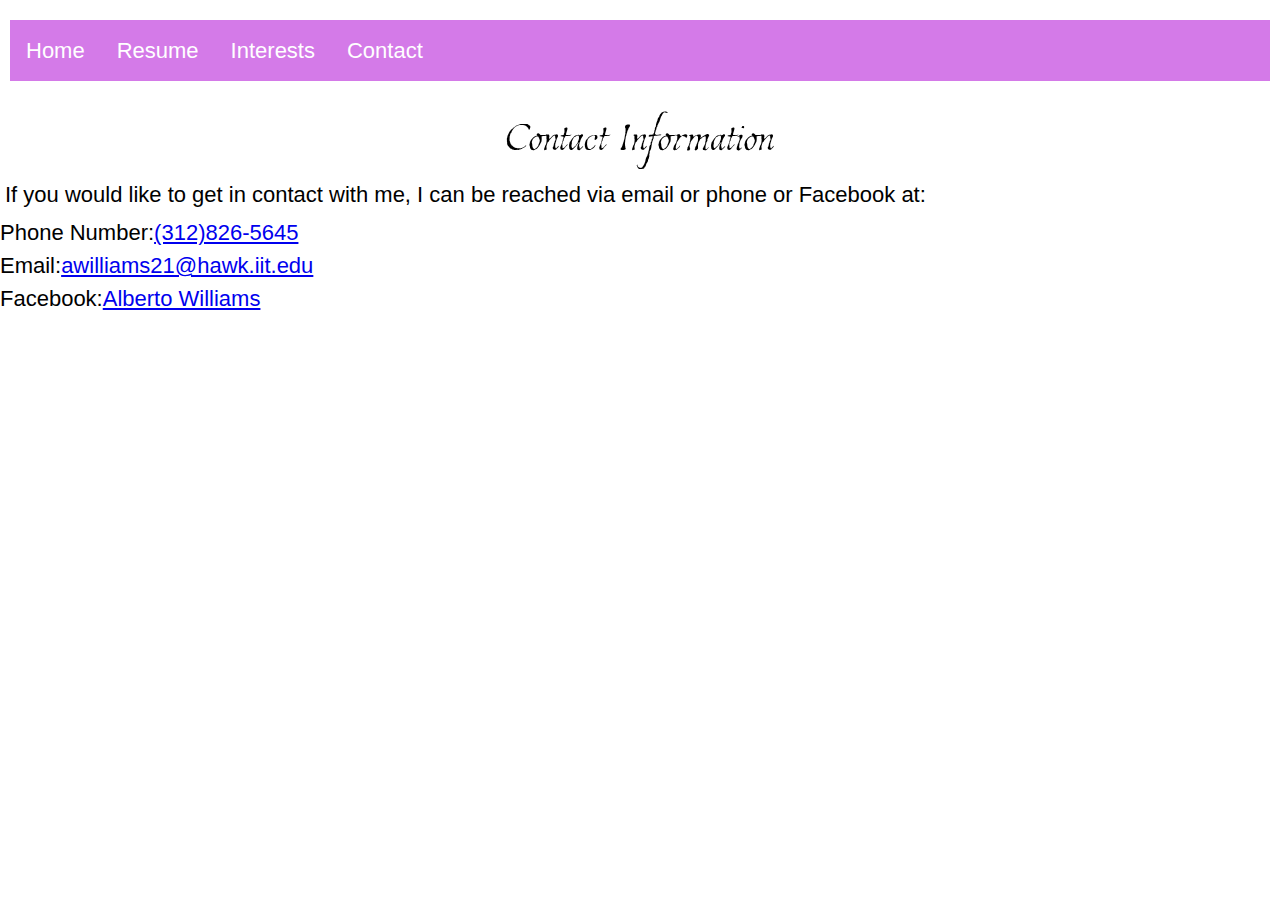
==== contact/index.html @ 1fb95f9c "major changes to beto.com" ====
<!DOCTYPE html>
<html lang="en">
<head>
  <meta charset="UTF-8" />
  <link rel="stylesheet" href="../pretty.css">
  <link rel="preconnect" href="https://fonts.googleapis.com">
  <link rel="preconnect" href="https://fonts.gstatic.com" crossorigin>
  <link href="https://fonts.googleapis.com/css2?family=Bebas+Neue&family=Estonia&display=swap" rel="stylesheet">
  <title>Contact Page</title>
</head>
<body>
<nav id="navs">
  <ul>
    <li><a href="../">Home</a></li>
    <li><a href="../cv/">Resume</a></li>
    <li><a href="../interests/">Interests</a></li>
    <li><a href="../contact/">Contact</a></li>
  </ul>
</nav>
<main>
<header>
<h1 class="center-align">Contact Information</h1>
  <p>If you would like to get
    in contact with me,
    I can be reached
    via email or phone
    or Facebook at:
  </p>
</header>
<section>
<article>
  <ul>
    <li>Phone Number:<a class="p-tel" href="tel:+1-312-826-5645">(312)826-5645</a></li>
    <li>Email:<a href="mailto:awilliams21@hawk.iit.edu">awilliams21@hawk.iit.edu</a></li>
    <li>Facebook:<a href="https://www.facebook.com/alberto.williams.5661">Alberto Williams</a></li>
  </ul>
</article>
</section>
</main>
</body>
</html>
---- pretty.css ----
a,abbr,acronym,address,applet,article,aside,audio,b,big,blockquote,body,canvas,caption,center,cite,code,dd,del,details,dfn,div,dl,dt,em,embed,fieldset,figcaption,figure,footer,form,h1,h2,h3,h4,h5,h6,header,hgroup,html,i,iframe,img,ins,kbd,label,legend,li,mark,menu,nav,object,ol,output,p,pre,q,ruby,s,samp,section,small,span,strike,strong,sub,summary,sup,table,tbody,td,tfoot,th,thead,time,tr,tt,u,ul,var,video{margin:0;padding:0;border:0;font:inherit;vertical-align:baseline}article,aside,details,figcaption,figure,footer,header,hgroup,main,menu,nav,section{display:block}html{line-height:1}body{line-height:inherit}ol,ul{list-style:none}blockquote,q{quotes:none}blockquote:after,blockquote:before,q:after,q:before{content:'';content:none}table{border-collapse:collapse;border-spacing:0}

html{
  font-size: 22px;
  line-height: 33px;
  font-family: "Helvetica Neue", Arial Rounded MT Bold, Arial , sans-serif;
}
img{
  width: 80%;
}
p{
  padding: 5px;
}
.center-align{
  text-align: center;
  font-size: 58px;
  font-family: 'Estonia', cursive;
  padding: 17px 17px;
  margin: 5px 5px;
}
.bullet{
  list-style-type: square;
  margin: 15px;
  padding-left: 20px;
}
.jobs{
  line-height: 30px;
}
.edu{
  line-height: 30px;
}
.edu-and-exp-heading{
  margin: 20px;
  font-size: 27px;
  text-align: center;
  font-family: 'Bebas Neue', cursive;
}
.gallery-pic{
  margin: 24px;
}
.obj-and-skill-heading{
  margin: 20px;
  font-size: 27px;
  text-align: center;
  font-family: 'Bebas Neue', cursive;
}
.obj-desc{
  padding-left: 7px;
}
.skills{
  line-height: 30px;
}
#disc{
  font-size: 12px;
}
#gallery{
  display: flex;
  padding: 6px;
  margin: 12px;
  justify-content: space-around;
  background-color: yellow;
}
#name{
  text-align: center;
  font-size: 43px;
  font-family: 'Bebas Neue', cursive;
  padding-top: 27px;
}
#navs ul {
  list-style-type: none;
  margin: 20px 10px;
  padding: 0;
  overflow: hidden;
  background-color: #D47AE8;
}
#navs li{
  float: left;
}
#navs li a {
  display: block;
  color: white;
  text-align: center;
  padding: 14px 16px;
  text-decoration: none;
}
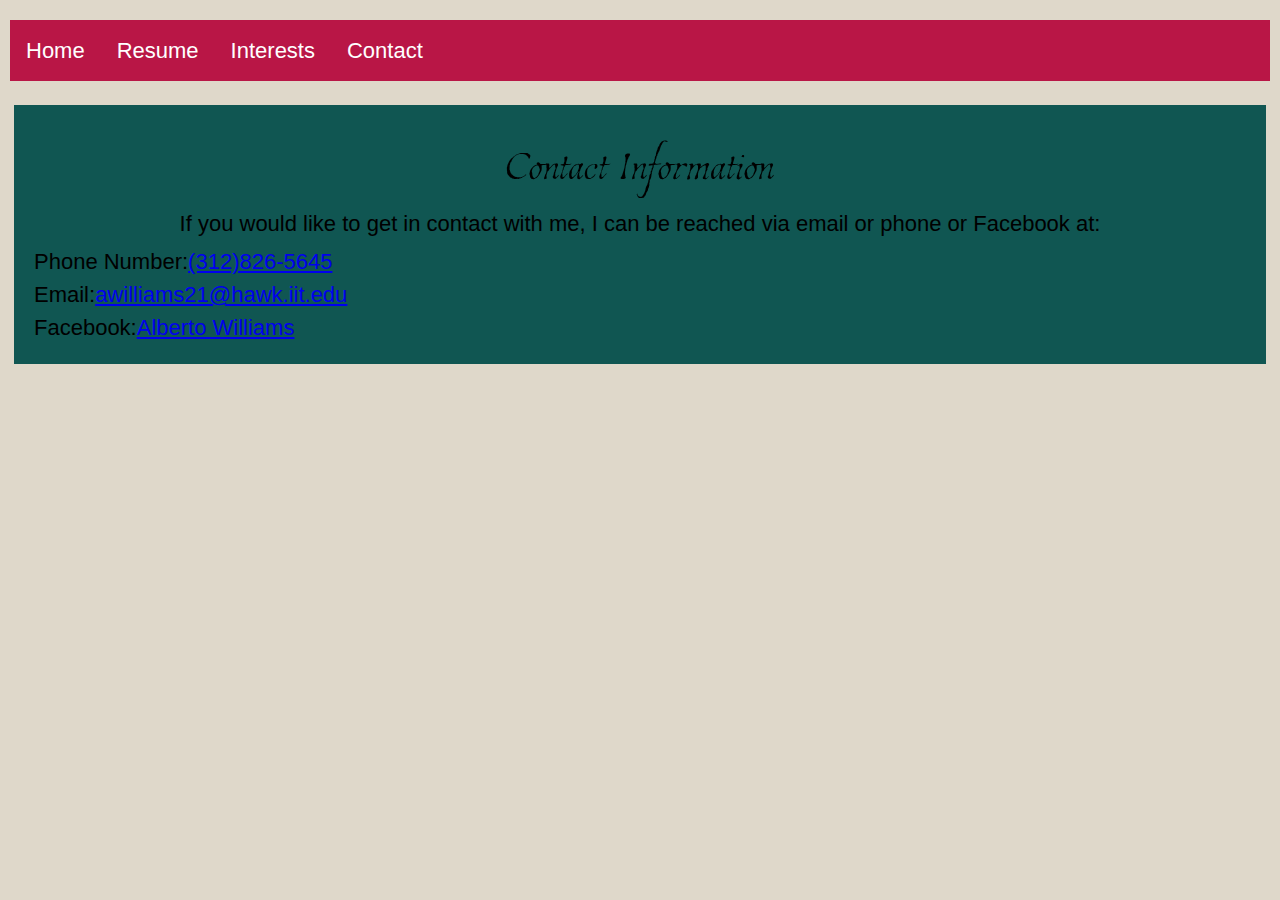
==== commit 01d2aaea: "updates on contact page and CSS" ====
--- a/contact/index.html
+++ b/contact/index.html
@@ -8,8 +8,8 @@
   <link href="https://fonts.googleapis.com/css2?family=Bebas+Neue&family=Estonia&display=swap" rel="stylesheet">
   <title>Contact Page</title>
 </head>
-<body>
-<nav id="navs">
+<body class="contact-body-background">
+<nav id="navs-contact">
   <ul>
     <li><a href="../">Home</a></li>
     <li><a href="../cv/">Resume</a></li>
@@ -17,7 +17,7 @@
     <li><a href="../contact/">Contact</a></li>
   </ul>
 </nav>
-<main>
+<main class="contact-main-background">
 <header>
 <h1 class="center-align">Contact Information</h1>
   <p>If you would like to get
--- a/pretty.css
+++ b/pretty.css
@@ -6,59 +6,85 @@
   font-family: "Helvetica Neue", Arial Rounded MT Bold, Arial , sans-serif;
 }
 img{
-  width: 80%;
+  width: 70%;
 }
 p{
   padding: 5px;
-}
-.center-align{
+  line-height: inherit;
   text-align: center;
-  font-size: 58px;
-  font-family: 'Estonia', cursive;
-  padding: 17px 17px;
-  margin: 5px 5px;
 }
 .bullet{
   list-style-type: square;
   margin: 15px;
   padding-left: 20px;
 }
-.jobs{
+.center-align{
+  text-align: center;
+  font-size: 58px;
+  font-family: 'Estonia', cursive;
+  padding: 17px;
+  margin: 5px;
+}
+.contact-body-background{
+  background-color: #DFD8CA;
+}
+.contact-main-background{
+  background-color:  #105652;
+  margin: 24px 14px;
+  padding: 20px;
+}
+.edu, .jobs{
   line-height: 30px;
 }
-.edu{
-  line-height: 30px;
-}
-.edu-and-exp-heading{
+.edu-and-exp-heading, .obj-and-skill-heading{
   margin: 20px;
   font-size: 27px;
   text-align: center;
   font-family: 'Bebas Neue', cursive;
 }
-.gallery-pic{
-  margin: 24px;
+.gamer-font{
+  font-family: 'Press Start 2P', cursive;
+  text-decoration: underline;
+  text-align: center;
 }
-.obj-and-skill-heading{
-  margin: 20px;
-  font-size: 27px;
-  text-align: center;
-  font-family: 'Bebas Neue', cursive;
+.home-body-background{
+  background-color: #0F2C67;
+}
+.home-main-background{
+  background-color: #98BAE7;
+  margin: 24px 14px;
+  padding: 20px;
+}
+.interest-body-background{
+  background-color: #064635;
+}
+.interest-main-background{
+  background-color: #519259;
+  margin: 24px 14px;
+  padding: 20px;
 }
 .obj-desc{
   padding-left: 7px;
+  text-align: center;
 }
 .skills{
   line-height: 30px;
 }
+.switch-heading-and-desc{
+  grid-area: a;
+}
+.switch-pics img{
+  grid-area: b;
+  padding-left: 200px
+}
 #disc{
   font-size: 12px;
 }
-#gallery{
-  display: flex;
-  padding: 6px;
-  margin: 12px;
-  justify-content: space-around;
-  background-color: yellow;
+#gallery-grid{
+  display: grid;
+  grid-gap: 4px;
+  grid-template-columns: 1fr 1fr 1fr;
+  grid-auto-rows: minmax(150px, auto);
 }
 #name{
   text-align: center;
@@ -66,20 +92,43 @@
   font-family: 'Bebas Neue', cursive;
   padding-top: 27px;
 }
-#navs ul {
+#navs-home ul, #navs-interests ul, #navs-resume ul, #navs-contact ul{
   list-style-type: none;
   margin: 20px 10px;
   padding: 0;
   overflow: hidden;
-  background-color: #D47AE8;
 }
-#navs li{
+#navs-home li, #navs-interests li, #navs-resume li, #navs-contact li{
   float: left;
 }
-#navs li a {
+#navs-home li a, #navs-interests li a, #navs-resume li a, #navs-contact li a{
   display: block;
   color: white;
   text-align: center;
   padding: 14px 16px;
   text-decoration: none;
 }
+#navs-interests ul {
+  background-color: #F0BB62;
+}
+#navs-home ul{
+  background-color: #D47AE8;
+}
+#navs-resume ul{
+  background-color: #000000;
+}
+#navs-contact ul{
+  background-color: #B91646;
+}
+#switch{
+  display: grid;
+  grid-template-columns: repeat(4, 1fr);
+  grid-template-rows: repeat(3, 110px);
+  grid-template-areas:
+    "a a b b"
+    "a a b b"
+    "a a b b";
+  grid-gap: 40px;
+  align-content:space-between;
+  justify-content: space-between;
+}
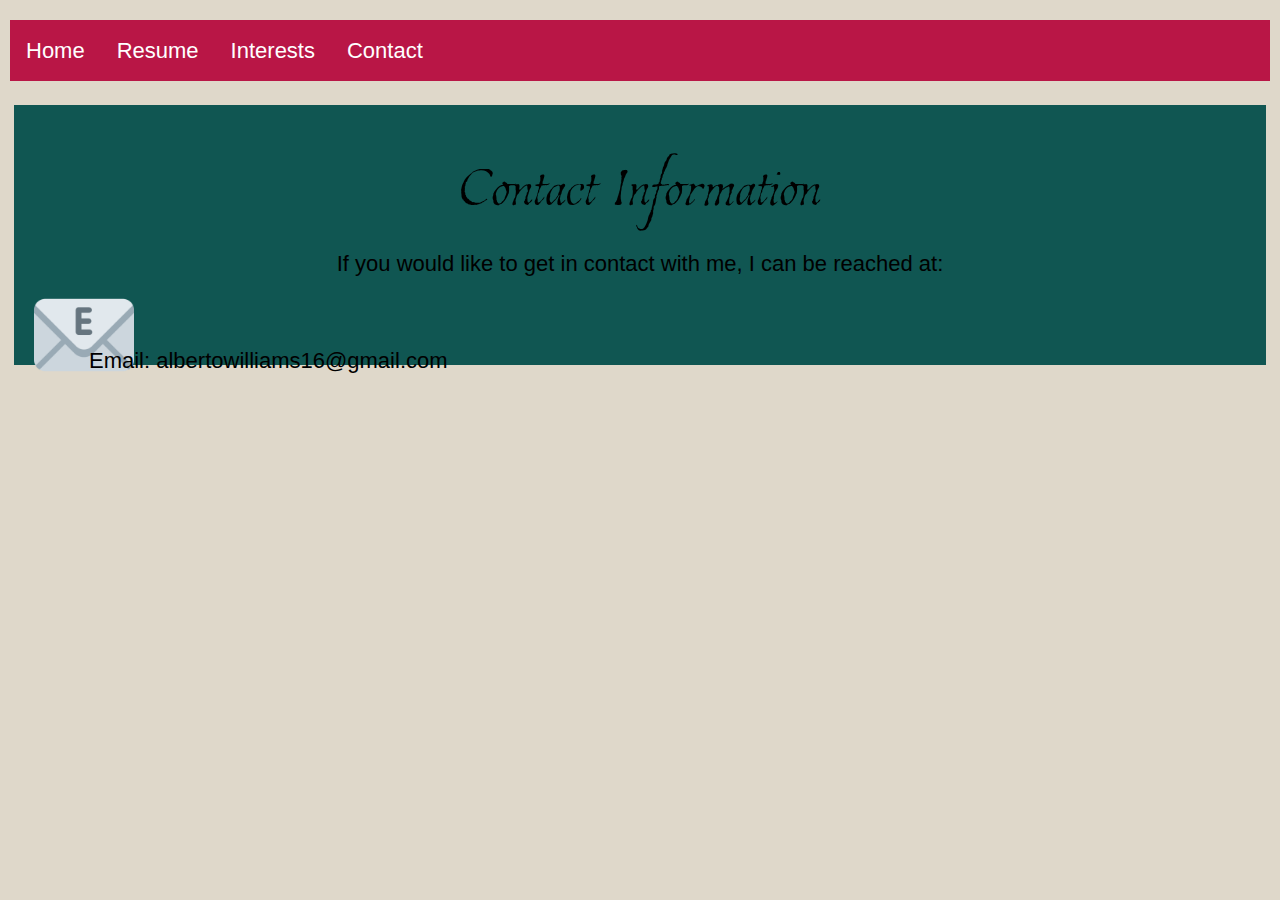
==== commit f2307a68: "contact page update" ====
--- a/contact/index.html
+++ b/contact/index.html
@@ -23,18 +23,23 @@
   <p>If you would like to get
     in contact with me,
     I can be reached
-    via email or phone
-    or Facebook at:
+    at:
   </p>
 </header>
-<section>
-<article>
+<section id="contact-grid">
+  <article class="email">
+    <figure>
+      <figcaption><img class="email-icon" src="../pix/android-chrome-512x512.png" alt="email icon"></figcaption>
+    </figure>
+    <p class="email-link">Email:<a href="mailto:albertowilliams16@gmail.com"> albertowilliams16@gmail.com</a></p>
+  </article>
+<!--
   <ul>
     <li>Phone Number:<a class="p-tel" href="tel:+1-312-826-5645">(312)826-5645</a></li>
-    <li>Email:<a href="mailto:awilliams21@hawk.iit.edu">awilliams21@hawk.iit.edu</a></li>
+    <li>Email:</li>
     <li>Facebook:<a href="https://www.facebook.com/alberto.williams.5661">Alberto Williams</a></li>
   </ul>
-</article>
+-->
 </section>
 </main>
 </body>
--- a/pretty.css
+++ b/pretty.css
@@ -1,12 +1,15 @@
 a,abbr,acronym,address,applet,article,aside,audio,b,big,blockquote,body,canvas,caption,center,cite,code,dd,del,details,dfn,div,dl,dt,em,embed,fieldset,figcaption,figure,footer,form,h1,h2,h3,h4,h5,h6,header,hgroup,html,i,iframe,img,ins,kbd,label,legend,li,mark,menu,nav,object,ol,output,p,pre,q,ruby,s,samp,section,small,span,strike,strong,sub,summary,sup,table,tbody,td,tfoot,th,thead,time,tr,tt,u,ul,var,video{margin:0;padding:0;border:0;font:inherit;vertical-align:baseline}article,aside,details,figcaption,figure,footer,header,hgroup,main,menu,nav,section{display:block}html{line-height:1}body{line-height:inherit}ol,ul{list-style:none}blockquote,q{quotes:none}blockquote:after,blockquote:before,q:after,q:before{content:'';content:none}table{border-collapse:collapse;border-spacing:0}
-
+a{
+  text-decoration: none;
+  color: inherit;
+}
 html{
   font-size: 22px;
   line-height: 33px;
   font-family: "Helvetica Neue", Arial Rounded MT Bold, Arial , sans-serif;
 }
 img{
-  width: 70%;
+  width: 80%;
 }
 p{
   padding: 5px;
@@ -20,10 +23,10 @@
 }
 .center-align{
   text-align: center;
-  font-size: 58px;
+  font-size: 78px;
   font-family: 'Estonia', cursive;
-  padding: 17px;
-  margin: 5px;
+  padding: 7px;
+  margin: 35px;
 }
 .contact-body-background{
   background-color: #DFD8CA;
@@ -33,6 +36,12 @@
   margin: 24px 14px;
   padding: 20px;
 }
+.elegant-font{
+  font-family: 'Luxurious Script', cursive;
+  text-decoration: underline;
+  text-align: center;
+  font-size: 57px;
+}
 .edu, .jobs{
   line-height: 30px;
 }
@@ -41,6 +50,30 @@
   font-size: 27px;
   text-align: center;
   font-family: 'Bebas Neue', cursive;
+}
+.email-icon{
+  width: 100px;
+  height: 100px;
+  position: absolute;
+  z-index: 0;
+}
+.email-link{
+  position: absolute;
+  z-index: 1;
+  margin-top: 54px;
+  margin-left: 50px;
+}
+.fashion{
+  width: 270px;
+  height: 270px;
+  float: left;
+}
+.friend-code{
+  width: 270px;
+  height: 270px;
+  float: left;
+  margin-left: -120px;
+  margin-top: -160px;
 }
 .gamer-font{
   font-family: 'Press Start 2P', cursive;
@@ -63,20 +96,40 @@
   margin: 24px 14px;
   padding: 20px;
 }
+.makeup{
+  width: 270px;
+  height: 270px;
+  float: left;
+  margin-left: -50px;
+  margin-top: 150px;
+}
+.makeup-and-fashion-desc{
+  grid-area: d;
+}
+.makeup-and-fashion-pics{
+  grid-area: c;
+}
 .obj-desc{
   padding-left: 7px;
   text-align: center;
 }
+.OLED-model{
+  width: 270px;
+  height: 270px;
+  float: left;
+  margin-left: 109px;
+}
 .skills{
   line-height: 30px;
 }
-.switch-heading-and-desc{
+.switch-heading-and-desc, .email{
   grid-area: a;
 }
 .switch-pics img{
   grid-area: b;
-  padding-left: 200px
+  padding-left: 200px;
 }
+
 #disc{
   font-size: 12px;
 }
@@ -85,6 +138,19 @@
   grid-gap: 4px;
   grid-template-columns: 1fr 1fr 1fr;
   grid-auto-rows: minmax(150px, auto);
+}
+#interests, #contact-grid{
+  display: grid;
+  grid-template-columns: repeat(auto, auto);
+  grid-template-rows: repeat(auto, auto);
+  grid-template-areas:
+    "a a a b b b"
+    "a a a b b b"
+    "c c c d d d"
+    "c c c d d d";
+  grid-gap: 20px;
+  align-content: space-between;
+  justify-content: space-between;
 }
 #name{
   text-align: center;
@@ -120,15 +186,3 @@
 #navs-contact ul{
   background-color: #B91646;
 }
-#switch{
-  display: grid;
-  grid-template-columns: repeat(4, 1fr);
-  grid-template-rows: repeat(3, 110px);
-  grid-template-areas:
-    "a a b b"
-    "a a b b"
-    "a a b b";
-  grid-gap: 40px;
-  align-content:space-between;
-  justify-content: space-between;
-}
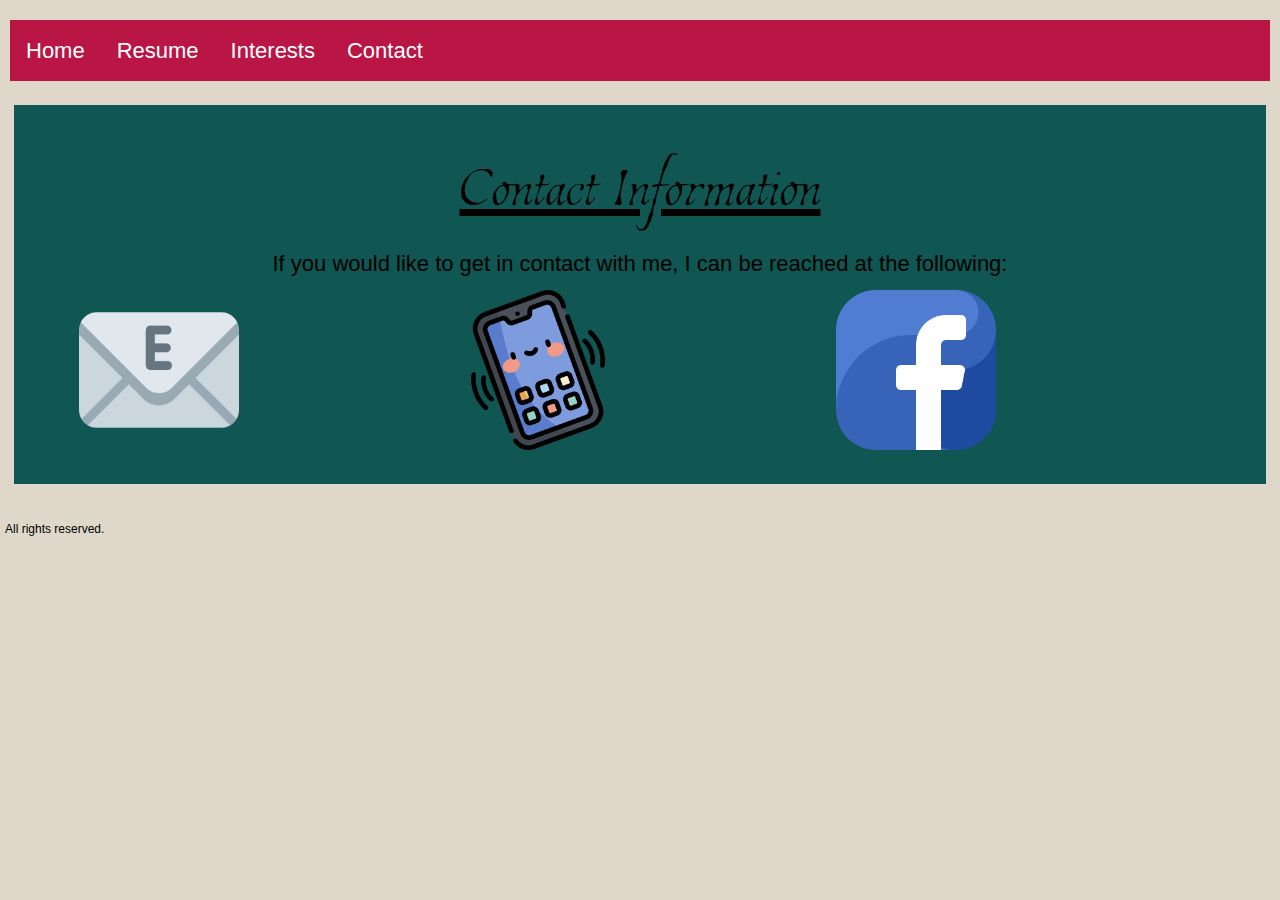
==== commit 34c3313a: "final touches on website" ====
--- a/contact/index.html
+++ b/contact/index.html
@@ -2,10 +2,10 @@
 <html lang="en">
 <head>
   <meta charset="UTF-8" />
-  <link rel="stylesheet" href="../pretty.css">
-  <link rel="preconnect" href="https://fonts.googleapis.com">
-  <link rel="preconnect" href="https://fonts.gstatic.com" crossorigin>
-  <link href="https://fonts.googleapis.com/css2?family=Bebas+Neue&family=Estonia&display=swap" rel="stylesheet">
+  <link rel="stylesheet" href="../pretty.css" />
+  <link rel="preconnect" href="https://fonts.googleapis.com" />
+  <link rel="preconnect" href="https://fonts.gstatic.com" crossorigin=" " />
+  <link href="https://fonts.googleapis.com/css2?family=Bebas+Neue&family=Estonia&display=swap" rel="stylesheet" />
   <title>Contact Page</title>
 </head>
 <body class="contact-body-background">
@@ -21,26 +21,21 @@
 <header>
 <h1 class="center-align">Contact Information</h1>
   <p>If you would like to get
-    in contact with me,
-    I can be reached
-    at:
+  in contact with me,
+  I can be reached at the
+  following:
   </p>
 </header>
-<section id="contact-grid">
-  <article class="email">
-    <figure>
-      <figcaption><img class="email-icon" src="../pix/android-chrome-512x512.png" alt="email icon"></figcaption>
-    </figure>
-    <p class="email-link">Email:<a href="mailto:albertowilliams16@gmail.com"> albertowilliams16@gmail.com</a></p>
-  </article>
-<!--
-  <ul>
-    <li>Phone Number:<a class="p-tel" href="tel:+1-312-826-5645">(312)826-5645</a></li>
-    <li>Email:</li>
-    <li>Facebook:<a href="https://www.facebook.com/alberto.williams.5661">Alberto Williams</a></li>
-  </ul>
--->
+<section>
+  <section class="contacts">
+    <figure><figcaption><a href="mailto:albertowilliams16@gmail.com"><img class="email-icon" src="../pix/android-chrome-512x512.png" alt="albertowilliams16@gmail.com"></a></figcaption></figure>
+    <figure><figcaption><a class="p-tel" href="tel:+1-312-826-5645"><img class="phone-icon"src="../pix/smartphone.png" alt="(312)826-5645"></a></figcaption></figure>
+    <figure><figcaption><a href="https://www.facebook.com/alberto.williams.5661"><img class="fb-icon"src="../pix/facebook.png" alt="Alberto Williams on Facebook"></a></figcaption></figure>
+  </section>
 </section>
 </main>
+<footer>
+  <p id="disc">All rights reserved.</p>
+</footer>
 </body>
 </html>
--- a/pretty.css
+++ b/pretty.css
@@ -1,4 +1,6 @@
 a,abbr,acronym,address,applet,article,aside,audio,b,big,blockquote,body,canvas,caption,center,cite,code,dd,del,details,dfn,div,dl,dt,em,embed,fieldset,figcaption,figure,footer,form,h1,h2,h3,h4,h5,h6,header,hgroup,html,i,iframe,img,ins,kbd,label,legend,li,mark,menu,nav,object,ol,output,p,pre,q,ruby,s,samp,section,small,span,strike,strong,sub,summary,sup,table,tbody,td,tfoot,th,thead,time,tr,tt,u,ul,var,video{margin:0;padding:0;border:0;font:inherit;vertical-align:baseline}article,aside,details,figcaption,figure,footer,header,hgroup,main,menu,nav,section{display:block}html{line-height:1}body{line-height:inherit}ol,ul{list-style:none}blockquote,q{quotes:none}blockquote:after,blockquote:before,q:after,q:before{content:'';content:none}table{border-collapse:collapse;border-spacing:0}
+
+/* Universal CSS */
 a{
   text-decoration: none;
   color: inherit;
@@ -8,25 +10,67 @@
   line-height: 33px;
   font-family: "Helvetica Neue", Arial Rounded MT Bold, Arial , sans-serif;
 }
-img{
-  width: 80%;
-}
 p{
   padding: 5px;
   line-height: inherit;
   text-align: center;
+}
+img{
+  width: 76%;
+  height: auto;
+}
+.center-align{
+  text-align: center;
+  font-size: 78px;
+  font-family: 'Estonia', cursive;
+  text-decoration: underline;
+  padding: 7px;
+  margin: 35px;
+}
+#disc{
+  font-size: 12px;
+  text-align: left;
+}
+
+
+/* resume CSS */
+#navs-resume ul{
+  background-color: #000000;
 }
 .bullet{
   list-style-type: square;
   margin: 15px;
   padding-left: 20px;
 }
-.center-align{
-  text-align: center;
-  font-size: 78px;
-  font-family: 'Estonia', cursive;
-  padding: 7px;
-  margin: 35px;
+.obj-desc {
+  padding-left: 7px;
+  text-align: center;
+}
+.edu, .jobs{
+  line-height: 30px;
+}
+.edu-and-exp-heading, .obj-and-skill-heading{
+  margin: 20px;
+  font-size: 27px;
+  text-align: center;
+  font-family: 'Bebas Neue', cursive;
+}
+.skills{
+  line-height: 30px;
+}
+#name{
+  text-align: center;
+  font-size: 43px;
+  font-family: 'Bebas Neue', cursive;
+  padding-top: 27px;
+}
+
+/* Contacts CSS */
+#navs-contact ul{
+  background-color: #B91646;
+}
+.contacts img{
+  padding: 5px;
 }
 .contact-body-background{
   background-color: #DFD8CA;
@@ -34,51 +78,16 @@
 .contact-main-background{
   background-color:  #105652;
   margin: 24px 14px;
-  padding: 20px;
-}
-.elegant-font{
-  font-family: 'Luxurious Script', cursive;
-  text-decoration: underline;
-  text-align: center;
-  font-size: 57px;
-}
-.edu, .jobs{
-  line-height: 30px;
-}
-.edu-and-exp-heading, .obj-and-skill-heading{
-  margin: 20px;
-  font-size: 27px;
-  text-align: center;
-  font-family: 'Bebas Neue', cursive;
-}
-.email-icon{
-  width: 100px;
-  height: 100px;
-  position: absolute;
-  z-index: 0;
-}
-.email-link{
-  position: absolute;
-  z-index: 1;
-  margin-top: 54px;
-  margin-left: 50px;
-}
-.fashion{
-  width: 270px;
-  height: 270px;
-  float: left;
-}
-.friend-code{
-  width: 270px;
-  height: 270px;
-  float: left;
-  margin-left: -120px;
-  margin-top: -160px;
-}
-.gamer-font{
-  font-family: 'Press Start 2P', cursive;
-  text-decoration: underline;
-  text-align: center;
+  padding: 20px 60px;
+}
+.email-icon, .phone-icon, .fb-icon{
+  width: 160px;
+  height: 160px;
+}
+
+/* Home CSS */
+#navs-home ul{
+  background-color: #D47AE8;
 }
 .home-body-background{
   background-color: #0F2C67;
@@ -88,6 +97,13 @@
   margin: 24px 14px;
   padding: 20px;
 }
+
+
+
+/* interests page CSS */
+#navs-interests ul {
+  background-color: #F0BB62;
+}
 .interest-body-background{
   background-color: #064635;
 }
@@ -96,68 +112,45 @@
   margin: 24px 14px;
   padding: 20px;
 }
-.makeup{
-  width: 270px;
-  height: 270px;
-  float: left;
-  margin-left: -50px;
-  margin-top: 150px;
+.gamer-font{
+  font-family: 'Press Start 2P', cursive;
+  text-decoration: underline;
+  text-align: center;
+}
+.elegant-font{
+  font-family: 'Luxurious Script', cursive;
+  text-decoration: underline;
+  text-align: center;
+  font-size: 57px;
+}
+.makeup-and-fashion-pic-stacks{
+  grid-area: c;
+  display: grid;
+  grid-template-columns: repeat(12, 1fr);
+  position: relative;
+  margin-right: -68px;
+}
+.fashion-top{
+  grid-column: 1 / span 8;
+  grid-row: 1;
+  padding-top: 20%;
+  z-index: 1;
+}
+.makeup-bttm{
+  grid-column: 4 / -2;
+  grid-row: 1;
+  margin-left: 150px;
+}
+
+.switch-heading-and-desc{
+  grid-area: a;
 }
 .makeup-and-fashion-desc{
   grid-area: d;
-}
-.makeup-and-fashion-pics{
-  grid-area: c;
-}
-.obj-desc{
-  padding-left: 7px;
-  text-align: center;
-}
-.OLED-model{
-  width: 270px;
-  height: 270px;
-  float: left;
-  margin-left: 109px;
-}
-.skills{
-  line-height: 30px;
-}
-.switch-heading-and-desc, .email{
-  grid-area: a;
-}
-.switch-pics img{
-  grid-area: b;
-  padding-left: 200px;
-}
-
-#disc{
-  font-size: 12px;
-}
-#gallery-grid{
-  display: grid;
-  grid-gap: 4px;
-  grid-template-columns: 1fr 1fr 1fr;
-  grid-auto-rows: minmax(150px, auto);
-}
-#interests, #contact-grid{
-  display: grid;
-  grid-template-columns: repeat(auto, auto);
-  grid-template-rows: repeat(auto, auto);
-  grid-template-areas:
-    "a a a b b b"
-    "a a a b b b"
-    "c c c d d d"
-    "c c c d d d";
-  grid-gap: 20px;
-  align-content: space-between;
-  justify-content: space-between;
-}
-#name{
-  text-align: center;
-  font-size: 43px;
-  font-family: 'Bebas Neue', cursive;
-  padding-top: 27px;
-}
+  margin-right: 50px;
+}
+
+/* navbar CSS */
 #navs-home ul, #navs-interests ul, #navs-resume ul, #navs-contact ul{
   list-style-type: none;
   margin: 20px 10px;
@@ -174,15 +167,51 @@
   padding: 14px 16px;
   text-decoration: none;
 }
-#navs-interests ul {
-  background-color: #F0BB62;
-}
-#navs-home ul{
-  background-color: #D47AE8;
-}
-#navs-resume ul{
-  background-color: #000000;
-}
-#navs-contact ul{
-  background-color: #B91646;
-}
+
+/* mobile-friendly queries */
+@media only screen and (min-width: 650px) {
+  #interests{
+    display: grid;
+    grid-template-columns: repeat(auto, auto);
+    grid-template-rows: repeat(auto, auto);
+    grid-template-areas:
+      "a a a b b b"
+      "a a a b b b"
+      "c c c d d d"
+      "c c c d d d";
+    grid-gap: 10px;
+    align-content: space-between;
+    justify-content: space-between;
+  }
+  #gallery-grid{
+    display: grid;
+    grid-gap: 4px;
+    grid-template-columns: 1fr 1fr 1fr;
+    grid-auto-rows: minmax(auto, auto);
+  }
+  #navs-home ul, #navs-interests ul, #navs-resume ul, #navs-contact ul{
+    display: flex;
+  }
+  .contacts{
+    display: grid;
+    grid-gap: 4px;
+    grid-template-columns: 1fr 1fr 1fr;
+    grid-auto-rows: minmax(auto, auto);
+  }
+  .oled-bttm{
+    grid-column: 4 / -1;
+    grid-row: 1;
+  }
+  .friend-code-top{
+    grid-column: 1 / span 8;
+    grid-row: 1;
+    padding-top: 20%;
+    z-index: 1;
+  }
+  .switch-pic-stacks{
+    grid-area: b;
+    display: grid;
+    grid-template-columns: repeat(12, 1fr);
+    position: relative;
+  }
+}
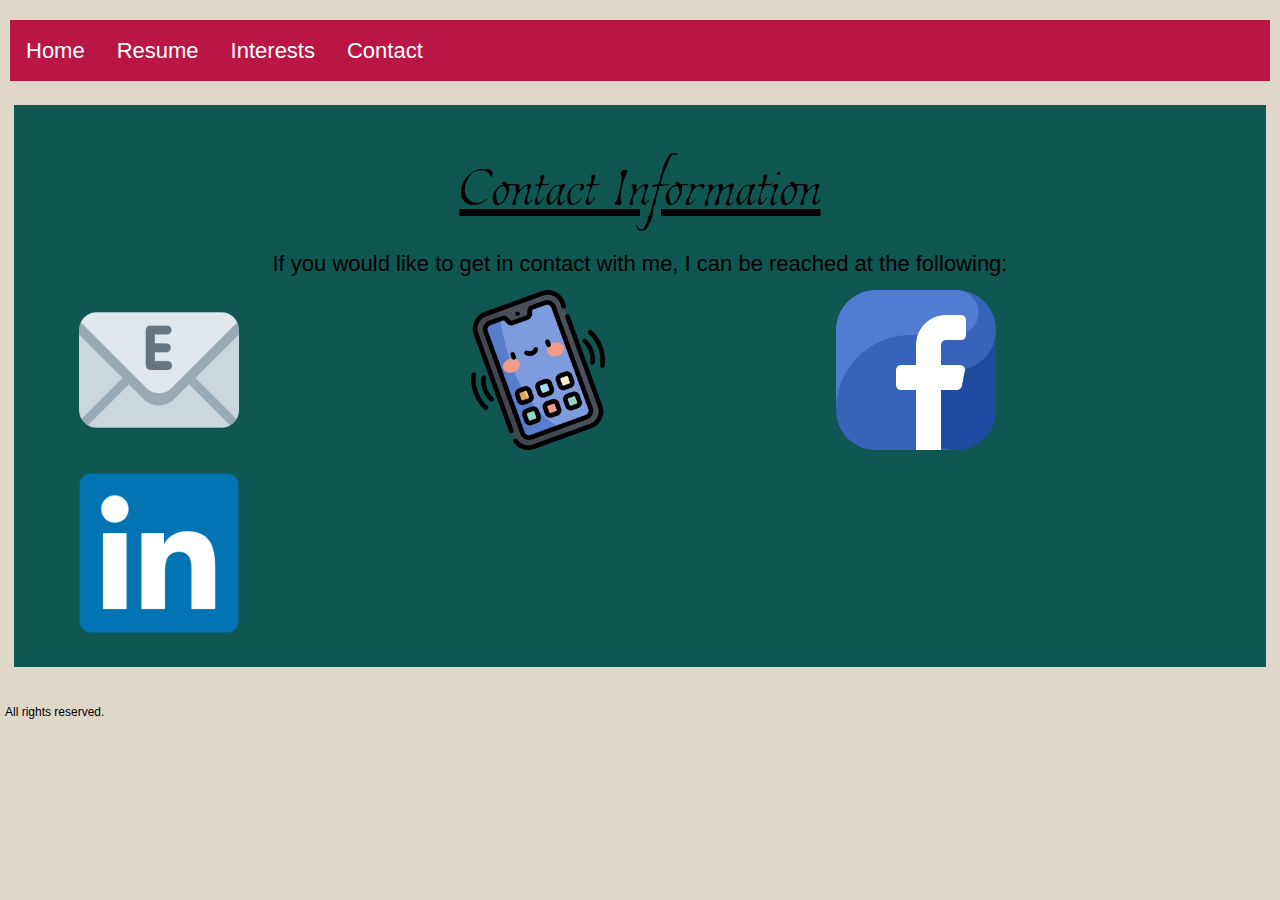
==== commit 1cc07802: "updated contacts page" ====
--- a/contact/index.html
+++ b/contact/index.html
@@ -1,5 +1,5 @@
 <!DOCTYPE html>
-<html lang="en">
+<html lang="en" id="con">
 <head>
   <meta charset="UTF-8" />
   <link rel="stylesheet" href="../pretty.css" />
@@ -31,11 +31,13 @@
     <figure><figcaption><a href="mailto:albertowilliams16@gmail.com"><img class="email-icon" src="../pix/android-chrome-512x512.png" alt="albertowilliams16@gmail.com"></a></figcaption></figure>
     <figure><figcaption><a class="p-tel" href="tel:+1-312-826-5645"><img class="phone-icon"src="../pix/smartphone.png" alt="(312)826-5645"></a></figcaption></figure>
     <figure><figcaption><a href="https://www.facebook.com/alberto.williams.5661"><img class="fb-icon"src="../pix/facebook.png" alt="Alberto Williams on Facebook"></a></figcaption></figure>
+    <figure><figcaption><a href="https://www.linkedin.com/public-profile/settings?trk=d_flagship3_profile_self_view_public_profile&lipi=urn%3Ali%3Apage%3Ad_flagship3_profile_self_edit_contact_info%3B9q1%2FP4glTzid2x0jcUwrTQ%3D%3D"><img class="linkedin-icon"src="../pix/linkedin.webp" alt="ALberto Williams on LinkedIn"></a></figcaption></figure>
   </section>
 </section>
 </main>
 <footer>
   <p id="disc">All rights reserved.</p>
 </footer>
+<script type="text/javascript" src="../beto.js"></script>
 </body>
 </html>
--- a/pretty.css
+++ b/pretty.css
@@ -80,7 +80,7 @@
   margin: 24px 14px;
   padding: 20px 60px;
 }
-.email-icon, .phone-icon, .fb-icon{
+.email-icon, .phone-icon, .fb-icon, .linkedin-icon{
   width: 160px;
   height: 160px;
 }
